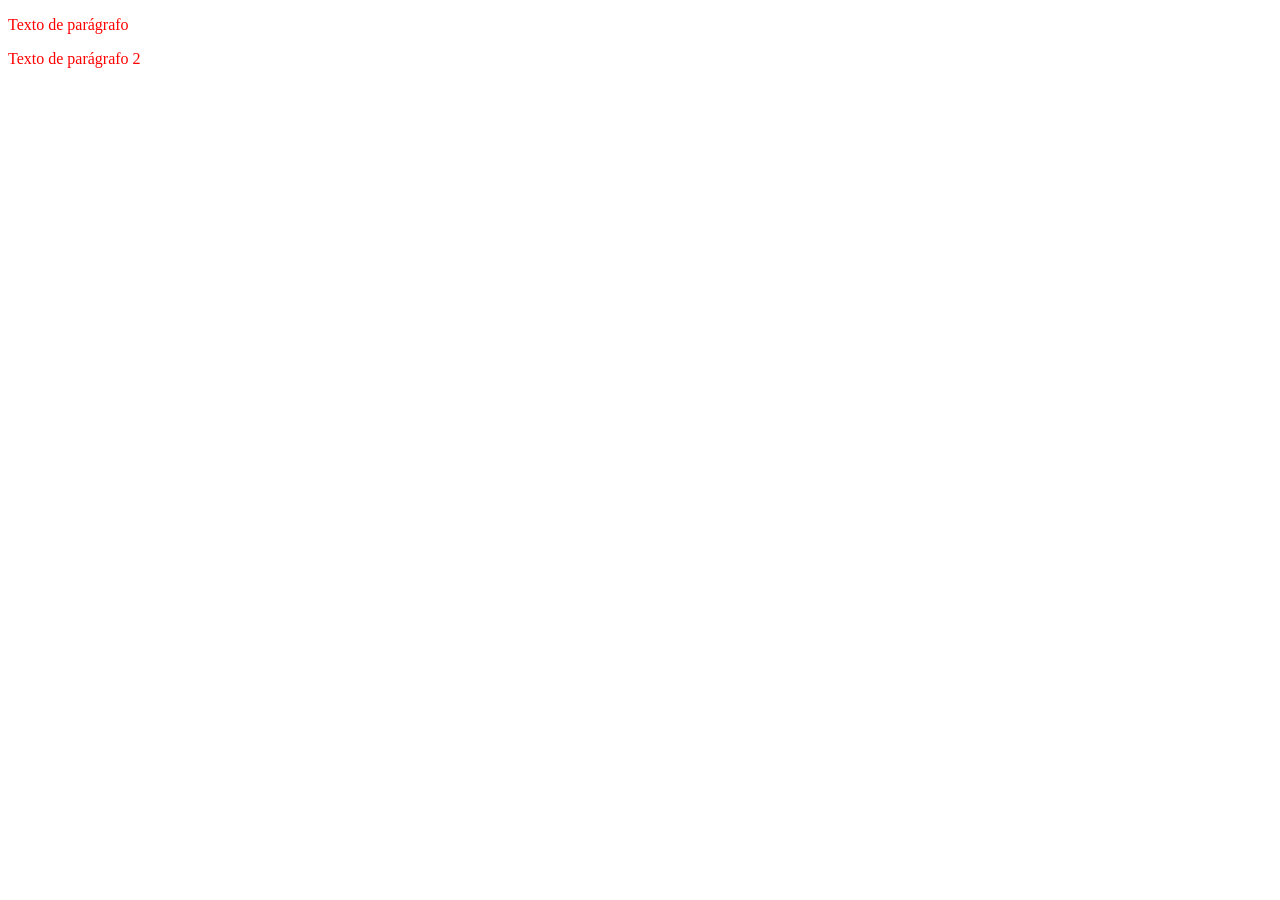
==== CSS/css.html @ 4123ec85 "Aula08_CSS Primeiros códigos em CSS." ====
<!DOCTYPE html>
<html lang="pt-br">
<head>
    <meta charset="UTF-8">
    <meta name="viewport" content="width=device-width, initial-scale=1.0">
    <title>Document</title>
    <link rel="stylesheet" href="style.css">
</head>

<body>
    <p>Texto de parágrafo</p>
    <p>Texto de parágrafo 2</p>
</body>
</html>
---- CSS/style.css ----
p {
    color: red;
}
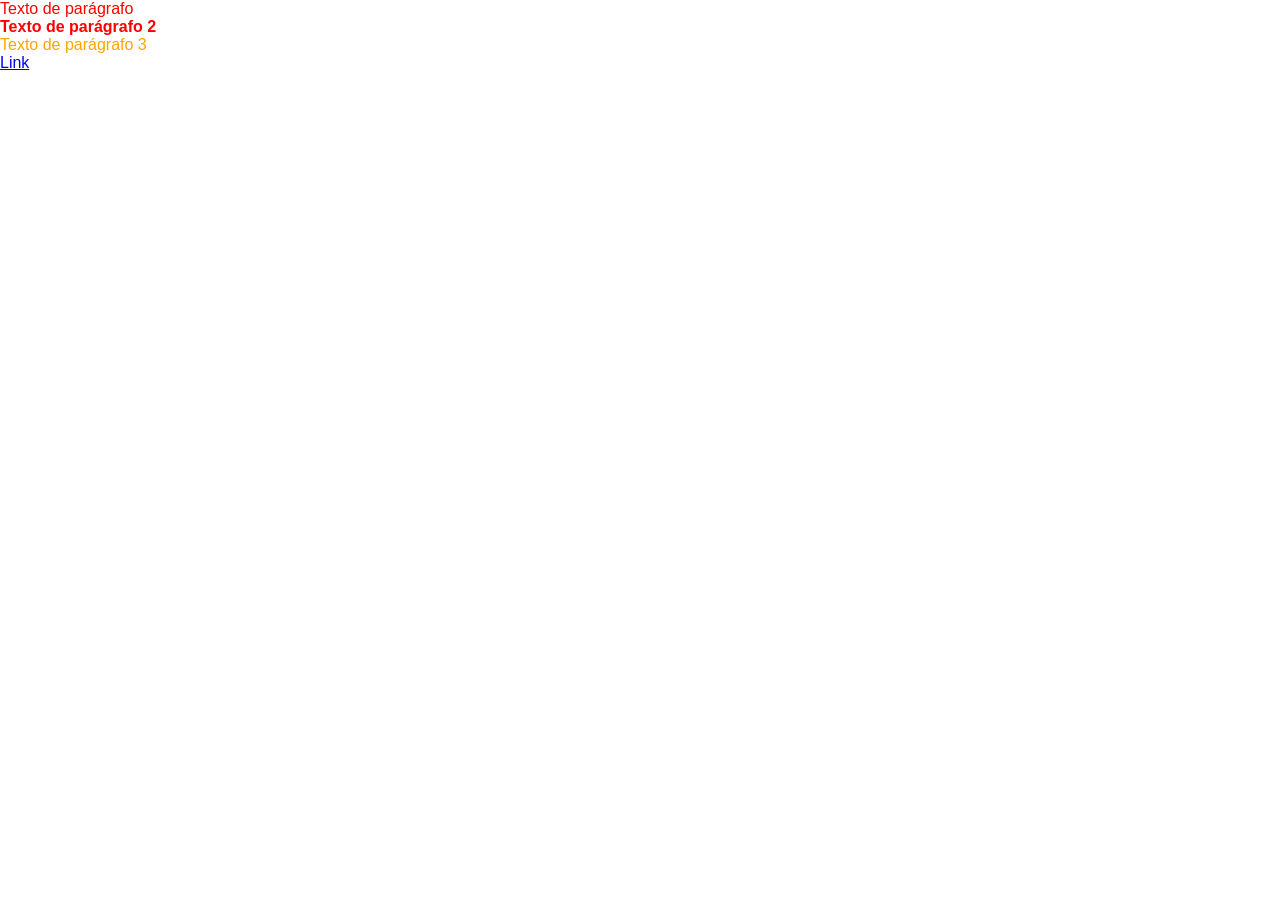
==== commit f82c9e50: "Aula09_CSS Seletores no CSS" ====
--- a/CSS/css.html
+++ b/CSS/css.html
@@ -8,7 +8,14 @@
 </head>
 
 <body>
+
     <p>Texto de parágrafo</p>
-    <p>Texto de parágrafo 2</p>
+
+    <p class="negrito">Texto de parágrafo 2</p>
+
+    <p id="paragrafo_3">Texto de parágrafo 3</p>
+
+    <a href="#">Link</a>
+
 </body>
 </html>
--- a/CSS/style.css
+++ b/CSS/style.css
@@ -1,3 +1,26 @@
+* {
+    font-family: Arial, Helvetica, sans-serif;
+    margin: 0;
+    padding: 0;
+}
+
 p {
     color: red;
 }
+
+h1 {
+    color: blue;
+}
+
+div {
+    height: 200px;
+    color: green;
+}
+
+#paragrafo_3{
+    color: orange;
+}
+
+.negrito{
+    font-weight: bold;
+}
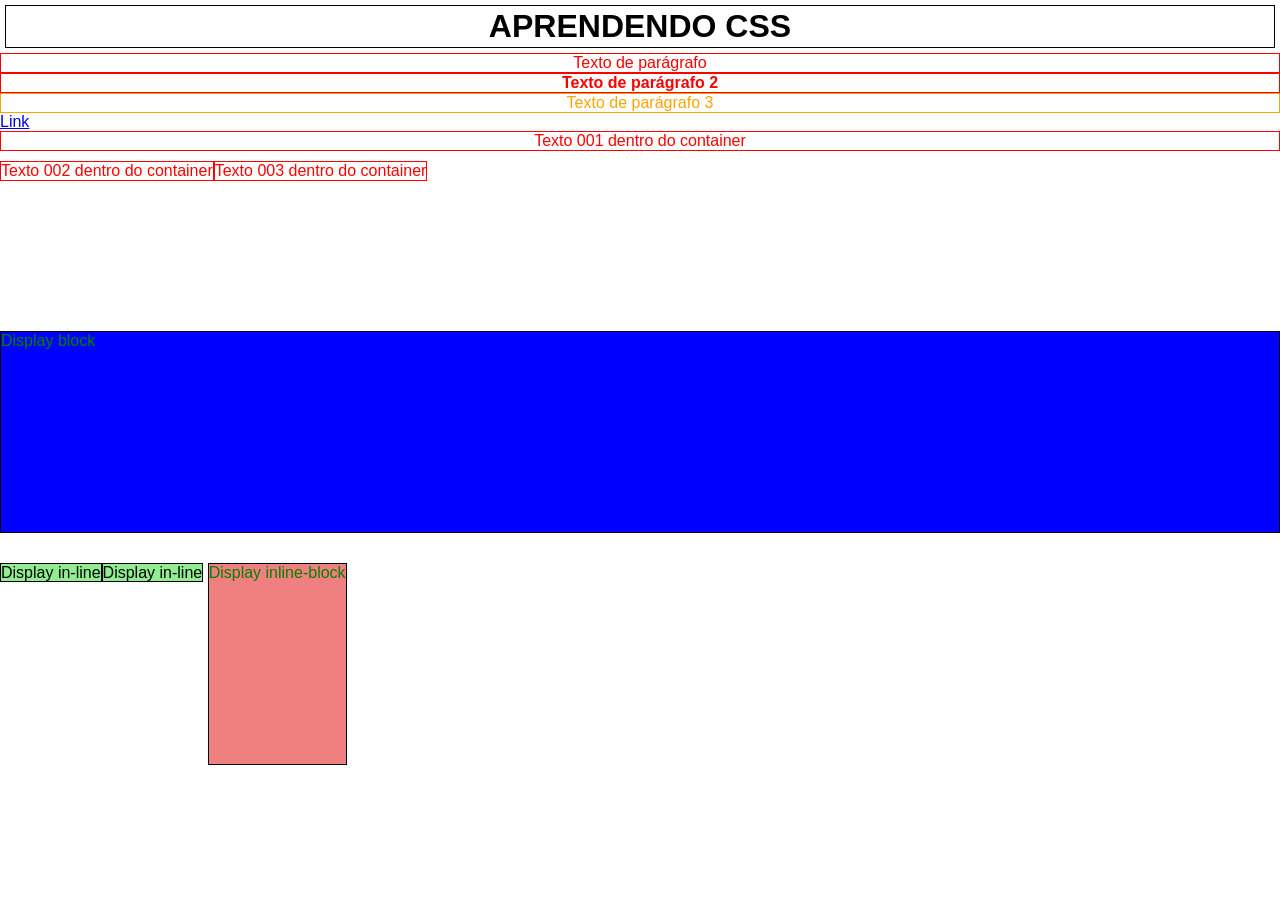
==== commit 936c17ca: "Aula11_Box_Model Varios testes realizados com as propriedades box model." ====
--- a/CSS/css.html
+++ b/CSS/css.html
@@ -9,6 +9,8 @@
 
 <body>
 
+    <h1>APRENDENDO CSS</h1>
+
     <p>Texto de parágrafo</p>
 
     <p class="negrito">Texto de parágrafo 2</p>
@@ -17,5 +19,20 @@
 
     <a href="#">Link</a>
 
+    <div class="container">
+        <p class="block">Texto 001 dentro do container</p>
+        <p class="in-line">Texto 002 dentro do container</p><p class="in-line">Texto 003 dentro do container</p>
+    </div>
+
+    <section class="secao">
+        <div id="secao01">Display block</div>
+        <span id="secao02">Display in-line</span><span id="secao02">Display in-line</span>
+        <div id="secao03">Display inline-block</div>
+
+
+    </section>
+
+    
+
 </body>
-</html>+</html>
--- a/CSS/style.css
+++ b/CSS/style.css
@@ -1,26 +1,66 @@
 * {
     font-family: Arial, Helvetica, sans-serif;
-    margin: 0;
-    padding: 0;
+    margin: 0; /* Margem externa */
+    padding: 0; /* Margem interna */
+    border: 1px;
+}
+
+h1 {
+    text-align: center;
+    margin: 5px; /* Margem externa */
+    padding: 2px; /* Margem interna */
+    border: 1px solid;
 }
 
 p {
+    text-align: center;
     color: red;
-}
-
-h1 {
-    color: blue;
+    border: 1px solid;
 }
 
 div {
     height: 200px;
     color: green;
 }
-
+           
 #paragrafo_3{
     color: orange;
 }
 
+/* .classe {
+    color: purple;
+} */
 .negrito{
     font-weight: bold;
-}+}
+
+.in-line {
+    display: inline-block;
+    margin-top: 10px;
+}
+
+.block {
+    display: block;
+}
+
+.secao #secao01 {
+    display: block;
+    background-color: blue;
+    height: 200px;
+    border: 1px solid #000;
+}
+
+.secao #secao02 {
+    display: inline;
+    background-color: lightgreen;
+    border: 1px solid #000;
+}
+
+.secao #secao03 {
+    display: inline-block;
+    background-color: lightcoral;
+    border: 1px solid #000;
+    margin-top: 30px;
+}
+
+
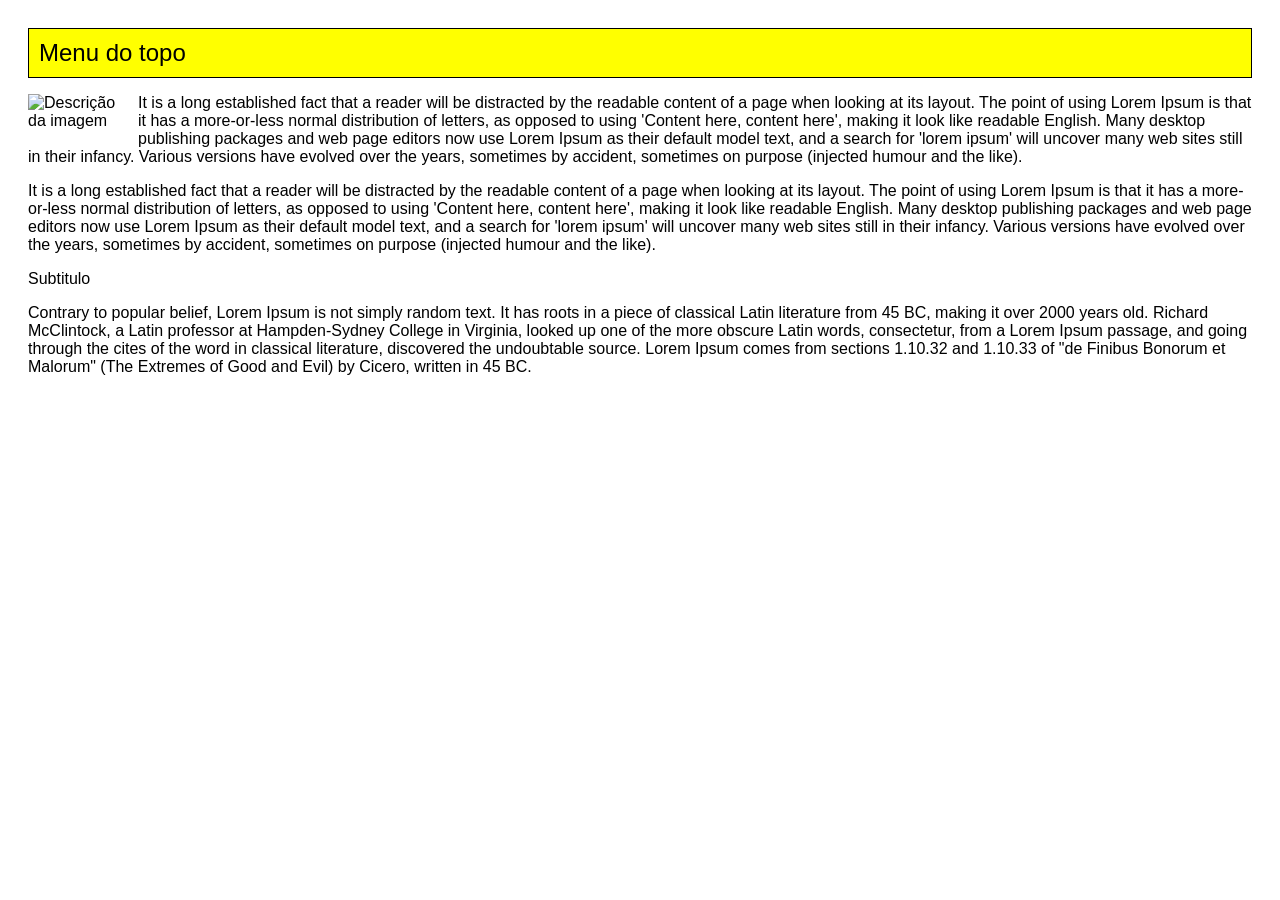
==== commit 2bb1a900: "Aula_CSS Aula 12 e 13 position." ====
--- a/CSS/css.html
+++ b/CSS/css.html
@@ -9,30 +9,21 @@
 
 <body>
 
-    <h1>APRENDENDO CSS</h1>
+    <header class="header">Menu do topo</header>
 
-    <p>Texto de parágrafo</p>
 
-    <p class="negrito">Texto de parágrafo 2</p>
-
-    <p id="paragrafo_3">Texto de parágrafo 3</p>
-
-    <a href="#">Link</a>
-
-    <div class="container">
-        <p class="block">Texto 001 dentro do container</p>
-        <p class="in-line">Texto 002 dentro do container</p><p class="in-line">Texto 003 dentro do container</p>
+    <div class="conteudo">
+        <img class="imagem-flutuante" src="https://conteudo.saraivaeducacao.com.br/wp-content/uploads/2023/10/linguagens-de-programacao-1.jpg" alt="Descrição da imagem">
+        <p class=""texto>It is a long established fact that a reader will be distracted by the readable content of a page when looking at its layout. The point of using Lorem Ipsum is that it has a more-or-less normal distribution of letters, as opposed to using 'Content here, content here', making it look like readable English. Many desktop publishing packages and web page editors now use Lorem Ipsum as their default model text, and a search for 'lorem ipsum' will uncover many web sites still in their infancy. Various versions have evolved over the years, sometimes by accident, sometimes on purpose (injected humour and the like).</p>
+        <p class=""texto>It is a long established fact that a reader will be distracted by the readable content of a page when looking at its layout. The point of using Lorem Ipsum is that it has a more-or-less normal distribution of letters, as opposed to using 'Content here, content here', making it look like readable English. Many desktop publishing packages and web page editors now use Lorem Ipsum as their default model text, and a search for 'lorem ipsum' will uncover many web sites still in their infancy. Various versions have evolved over the years, sometimes by accident, sometimes on purpose (injected humour and the like).</p>
+        <div class="substituto">Subtitulo</div>
+        <p class="texto">Contrary to popular belief, Lorem Ipsum is not simply random text. It has roots in a piece of classical Latin literature from 45 BC, making it over 2000 years old. Richard McClintock, a Latin professor at Hampden-Sydney College in Virginia, looked up one of the more obscure Latin words, consectetur, from a Lorem Ipsum passage, and going through the cites of the word in classical literature, discovered the undoubtable source. Lorem Ipsum comes from sections 1.10.32 and 1.10.33 of "de Finibus Bonorum et Malorum" (The Extremes of Good and Evil) by Cicero, written in 45 BC.</p>
     </div>
 
-    <section class="secao">
-        <div id="secao01">Display block</div>
-        <span id="secao02">Display in-line</span><span id="secao02">Display in-line</span>
-        <div id="secao03">Display inline-block</div>
 
 
-    </section>
 
-    
+
 
 </body>
 </html>
--- a/CSS/style.css
+++ b/CSS/style.css
@@ -1,66 +1,25 @@
-* {
-    font-family: Arial, Helvetica, sans-serif;
-    margin: 0; /* Margem externa */
-    padding: 0; /* Margem interna */
-    border: 1px;
+body {
+    padding: 20px;
+    font-family: Arial, sans-serif;
 }
 
-h1 {
-    text-align: center;
-    margin: 5px; /* Margem externa */
-    padding: 2px; /* Margem interna */
-    border: 1px solid;
+.header {
+    background-color: yellow;
+    position: sticky;
+    position: -webkit-sticky;
+    top: 0;
+    border: solid 1px black;
+    padding: 10px;
+    font-size: 24px;
 }
 
-p {
-    text-align: center;
-    color: red;
-    border: 1px solid;
+.imagem-flutuante {
+    float: left;
+    width: 100px;
+    margin-right: 10px;
+    margin-bottom: 10px;
 }
 
-div {
-    height: 200px;
-    color: green;
+.subtitulo {
+    clear: both;
 }
-           
-#paragrafo_3{
-    color: orange;
-}
-
-/* .classe {
-    color: purple;
-} */
-.negrito{
-    font-weight: bold;
-}
-
-.in-line {
-    display: inline-block;
-    margin-top: 10px;
-}
-
-.block {
-    display: block;
-}
-
-.secao #secao01 {
-    display: block;
-    background-color: blue;
-    height: 200px;
-    border: 1px solid #000;
-}
-
-.secao #secao02 {
-    display: inline;
-    background-color: lightgreen;
-    border: 1px solid #000;
-}
-
-.secao #secao03 {
-    display: inline-block;
-    background-color: lightcoral;
-    border: 1px solid #000;
-    margin-top: 30px;
-}
-
-
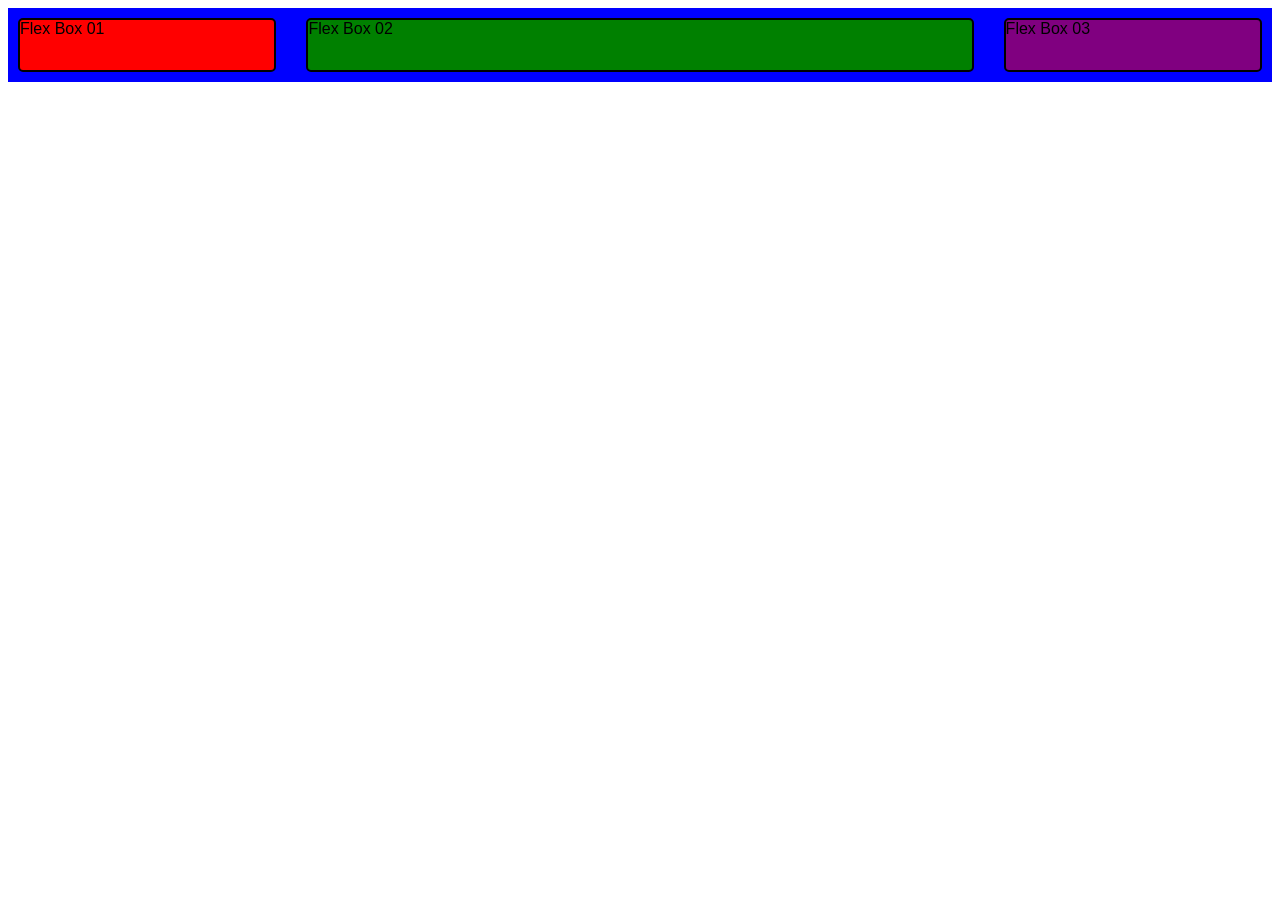
==== commit d01f1efe: "Aula_14_15 CSS - propriedades FLEXBox - Responsividade" ====
--- a/CSS/css.html
+++ b/CSS/css.html
@@ -8,22 +8,10 @@
 </head>
 
 <body>
-
-    <header class="header">Menu do topo</header>
-
-
-    <div class="conteudo">
-        <img class="imagem-flutuante" src="https://conteudo.saraivaeducacao.com.br/wp-content/uploads/2023/10/linguagens-de-programacao-1.jpg" alt="Descrição da imagem">
-        <p class=""texto>It is a long established fact that a reader will be distracted by the readable content of a page when looking at its layout. The point of using Lorem Ipsum is that it has a more-or-less normal distribution of letters, as opposed to using 'Content here, content here', making it look like readable English. Many desktop publishing packages and web page editors now use Lorem Ipsum as their default model text, and a search for 'lorem ipsum' will uncover many web sites still in their infancy. Various versions have evolved over the years, sometimes by accident, sometimes on purpose (injected humour and the like).</p>
-        <p class=""texto>It is a long established fact that a reader will be distracted by the readable content of a page when looking at its layout. The point of using Lorem Ipsum is that it has a more-or-less normal distribution of letters, as opposed to using 'Content here, content here', making it look like readable English. Many desktop publishing packages and web page editors now use Lorem Ipsum as their default model text, and a search for 'lorem ipsum' will uncover many web sites still in their infancy. Various versions have evolved over the years, sometimes by accident, sometimes on purpose (injected humour and the like).</p>
-        <div class="substituto">Subtitulo</div>
-        <p class="texto">Contrary to popular belief, Lorem Ipsum is not simply random text. It has roots in a piece of classical Latin literature from 45 BC, making it over 2000 years old. Richard McClintock, a Latin professor at Hampden-Sydney College in Virginia, looked up one of the more obscure Latin words, consectetur, from a Lorem Ipsum passage, and going through the cites of the word in classical literature, discovered the undoubtable source. Lorem Ipsum comes from sections 1.10.32 and 1.10.33 of "de Finibus Bonorum et Malorum" (The Extremes of Good and Evil) by Cicero, written in 45 BC.</p>
-    </div>
-
-
-
-
-
-
+    <main class="container">
+        <div class="box" id="box1">Flex Box 01</div>
+        <div class="box" id="box2">Flex Box 02</div>
+        <div class="box" id="box3">Flex Box 03</div>
+    </main>
 </body>
 </html>
--- a/CSS/style.css
+++ b/CSS/style.css
@@ -1,25 +1,38 @@
-body {
-    padding: 20px;
-    font-family: Arial, sans-serif;
+.container {
+    margin-top: 0px;
+    background-color: blue;
+    font-family: Arial, Helvetica, sans-serif;
+    padding: 10px;
+    display: flex;
+    flex-direction: row;
+    /*justify-content: space-around; */
+    align-items: center;
+    flex-wrap: wrap;
+    align-content: center;
+    gap: 30px;
+
 }
 
-.header {
-    background-color: yellow;
-    position: sticky;
-    position: -webkit-sticky;
-    top: 0;
-    border: solid 1px black;
-    padding: 10px;
-    font-size: 24px;
+.box {
+    height: 50px;
+    width: 50px;
+    border: 2px solid black;
+    background-color: white;
+    border-radius: 5px;
+
 }
 
-.imagem-flutuante {
-    float: left;
-    width: 100px;
-    margin-right: 10px;
-    margin-bottom: 10px;
+#box1 {
+    background-color: red;
+    flex-grow: 1;
 }
 
-.subtitulo {
-    clear: both;
+#box2 {
+    background-color: green;
+    flex-grow: 3;
 }
+
+#box3 {
+    background-color: purple;
+    flex-grow: 1;
+}
